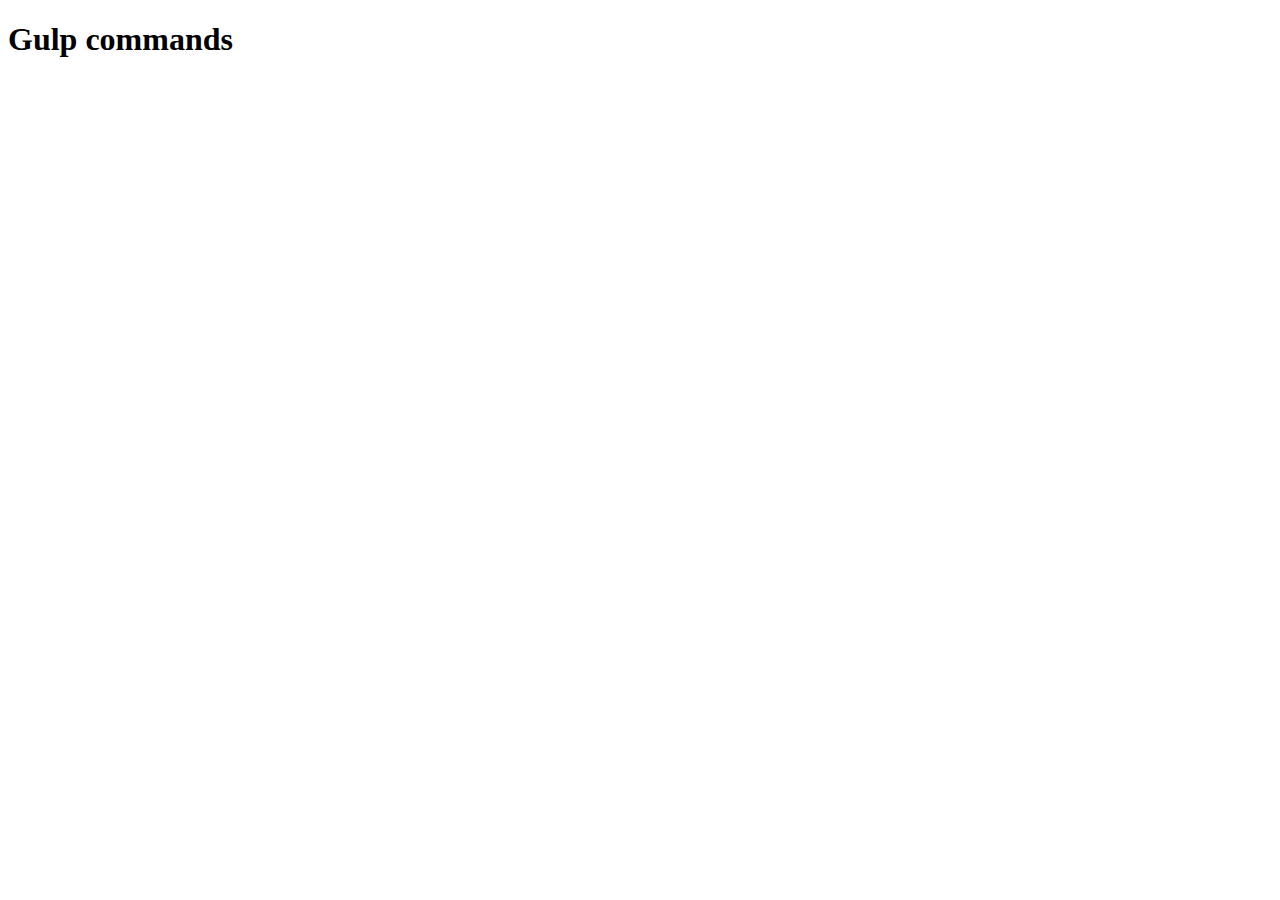
==== gulp.html @ 27b29e33 "Add a new files" ====
<!DOCTYPE html>
<!--[if lt IE 7]><html lang="ru" class="lt-ie9 lt-ie8 lt-ie7"><![endif]-->
<!--[if IE 7]><html lang="ru" class="lt-ie9 lt-ie8"><![endif]-->
<!--[if IE 8]><html lang="ru" class="lt-ie9"><![endif]-->
<!--[if gt IE 8]><!-->
<html lang="ru">
<!--<![endif]-->
<head>
	<meta charset="utf-8" />
	<title>Заголовок</title>
	<meta name="description" content="" />
	<meta http-equiv="X-UA-Compatible" content="IE=edge" />
	<meta name="viewport" content="width=device-width, initial-scale=1.0" />
	<link rel="shortcut icon" href="favicon.png" />
	<link rel="stylesheet" href="cssbootstrap-grid-3.3.1.min.css" />
	<link rel="stylesheet" href="css/style.css" />
</head>
<body>
	<h1>Gulp commands</h1>
	<!-- Add scripts -->
</body>
</html>
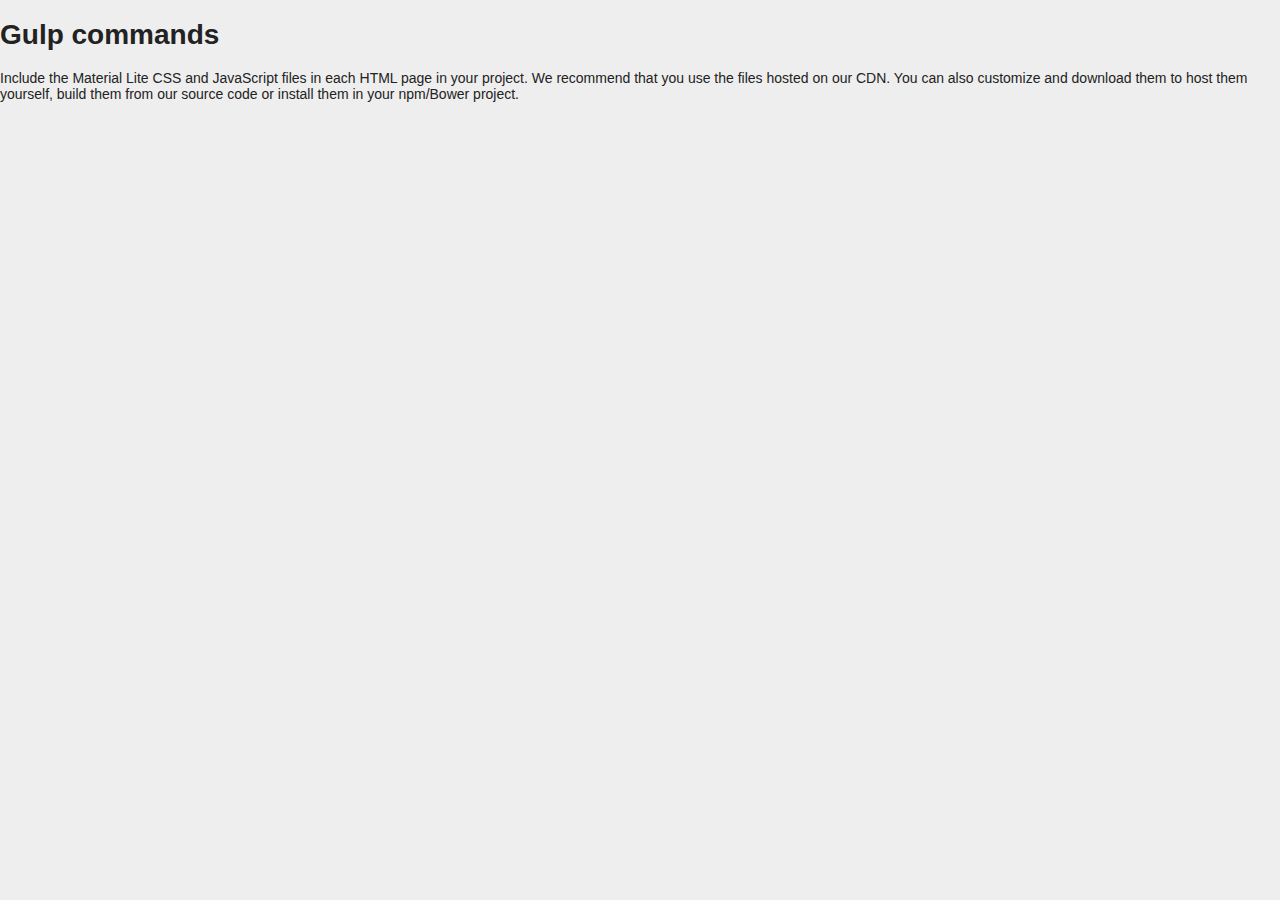
==== commit 1ec9169f: "Edit gulp.html" ====
--- a/gulp.html
+++ b/gulp.html
@@ -18,5 +18,6 @@
 <body>
 	<h1>Gulp commands</h1>
 	<!-- Add scripts -->
+	<p class="lead">Include the Material Lite CSS and JavaScript files in each HTML page in your project. We recommend that you use the files hosted on our CDN. You can also customize and download them to host them yourself, build them from our source code or install them in your npm/Bower project. </p>
 </body>
 </html>--- a/css/style.css
+++ b/css/style.css
@@ -0,0 +1,8 @@
+body{
+	background: #eee;
+	color: #222;
+	font-family: arial;
+	font-size: 14px;
+	margin: 0;
+	padding: 0;
+}